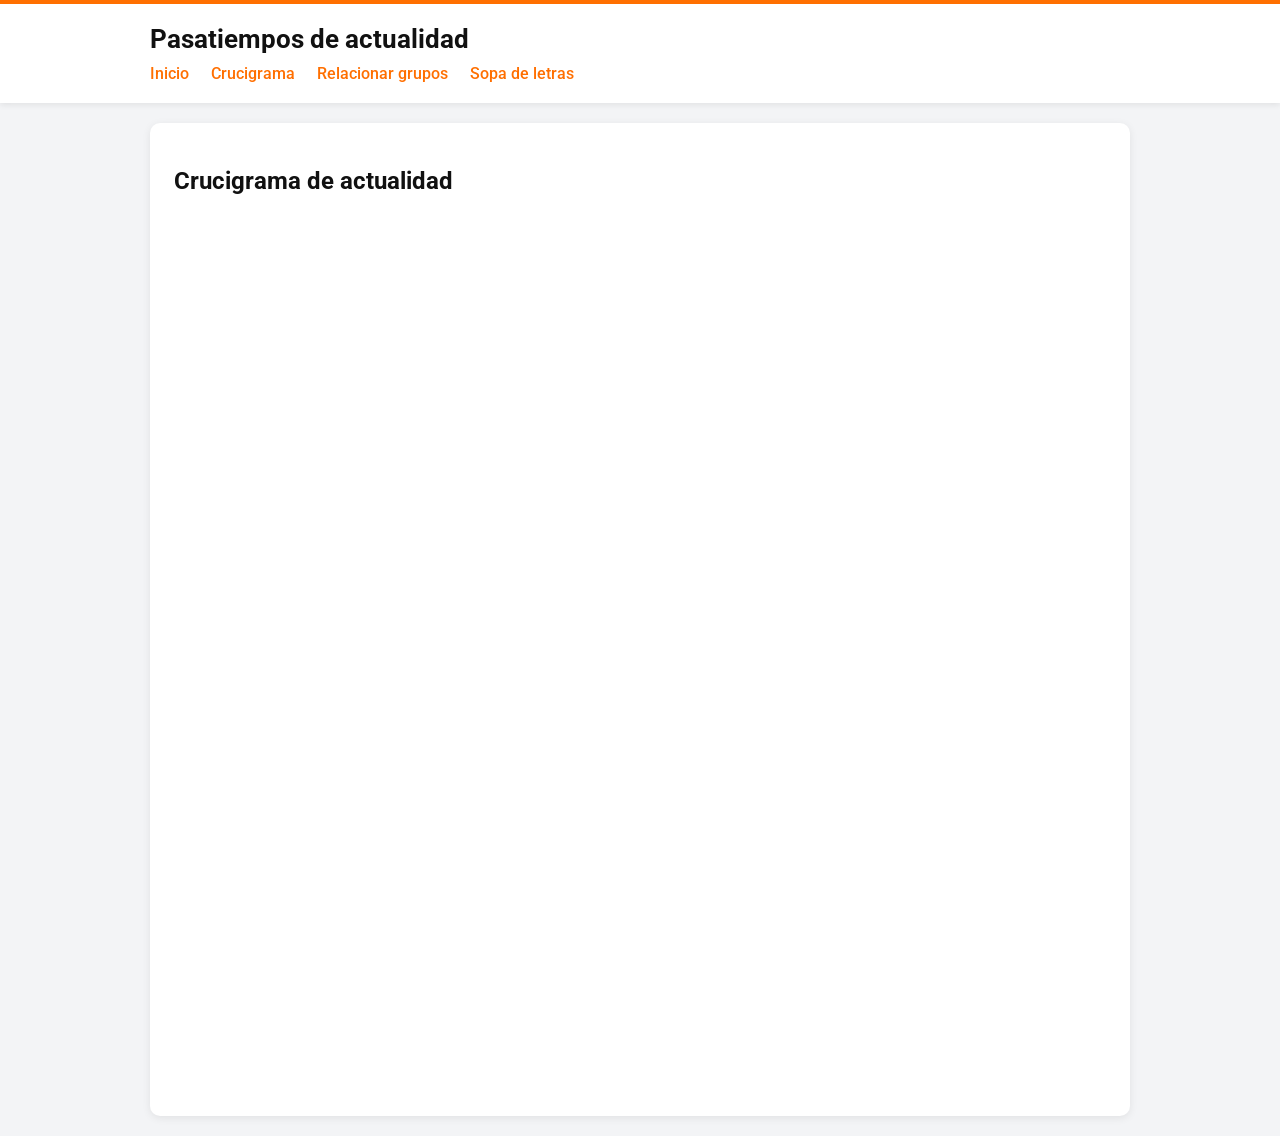
==== crucigrama.html @ b3712ebe "Add files via upload" ====
<!DOCTYPE html>
<html lang="es">
<head>
  <meta charset="UTF-8">
  <title>Crucigrama de actualidad</title>
  <link rel="stylesheet" href="styles.css">
  <link href="https://fonts.googleapis.com/css2?family=Roboto:wght@400;500;700&display=swap" rel="stylesheet">
</head>

<body>

<header class="rtve-header">
  <div class="container">
    <h1>Pasatiempos de actualidad</h1>
    <nav>
      <a href="index.html">Inicio</a>
      <a href="crucigrama.html">Crucigrama</a>
      <a href="emparejar-presidentes.html">Relacionar grupos</a>
      <a href="sopa.html">Sopa de letras</a>
        </a>
    </nav>
  </div>
</header>

<main class="container">

  <article class="game-box">
    <h2>Crucigrama de actualidad</h2>

    <iframe
      src="https://h5p.org/h5p/embed/1556185"
      width="1091"
      height="873"
      frameborder="0"
      allowfullscreen>
    </iframe>
  </article>

</main>


</body>
</html>
---- styles.css ----
/* RESET BÁSICO */
body {
  margin: 0;
  font-family: "Roboto", Arial, sans-serif;
  background: #f3f4f6;
  color: #111;
}

/* CONTENEDOR */
.container {
  max-width: 980px;
  margin: 0 auto;
  padding: 20px;
}

/* HEADER estilo medio */
.rtve-header {
  background: #ffffff;
  border-top: 4px solid #FF6F00;
  box-shadow: 0 2px 6px rgba(0,0,0,0.08);
}

.rtve-header h1 {
  margin: 0;
  font-size: 1.6rem;
}

.rtve-header nav {
  margin-top: 10px;
}

.rtve-header a {
  margin-right: 18px;
  text-decoration: none;
  color: #FF6F00;
  font-weight: 500;
}

.rtve-header a:hover {
  text-decoration: underline;
}

/* TARJETAS portada */
.cards {
  display: grid;
  grid-template-columns: repeat(auto-fit, minmax(240px, 1fr));
  gap: 20px;
  margin-top: 25px;
}

.card {
  background: white;
  padding: 20px;
  border-radius: 10px;
  text-decoration: none;
  color: inherit;
  box-shadow: 0 2px 8px rgba(0,0,0,0.08);
  transition: transform .15s ease;
}

.card:hover {
  transform: translateY(-4px);
}

/* CAJA DEL JUEGO */
.game-box {
  background: white;
  padding: 24px;
  border-radius: 10px;
  box-shadow: 0 2px 8px rgba(0,0,0,0.08);
}

.game-box iframe {
  width: 100%;
  border-radius: 6px;
}

/* RESPONSIVE */
@media (max-width: 600px) {
  .rtve-header h1 {
    font-size: 1.3rem;
  }
}
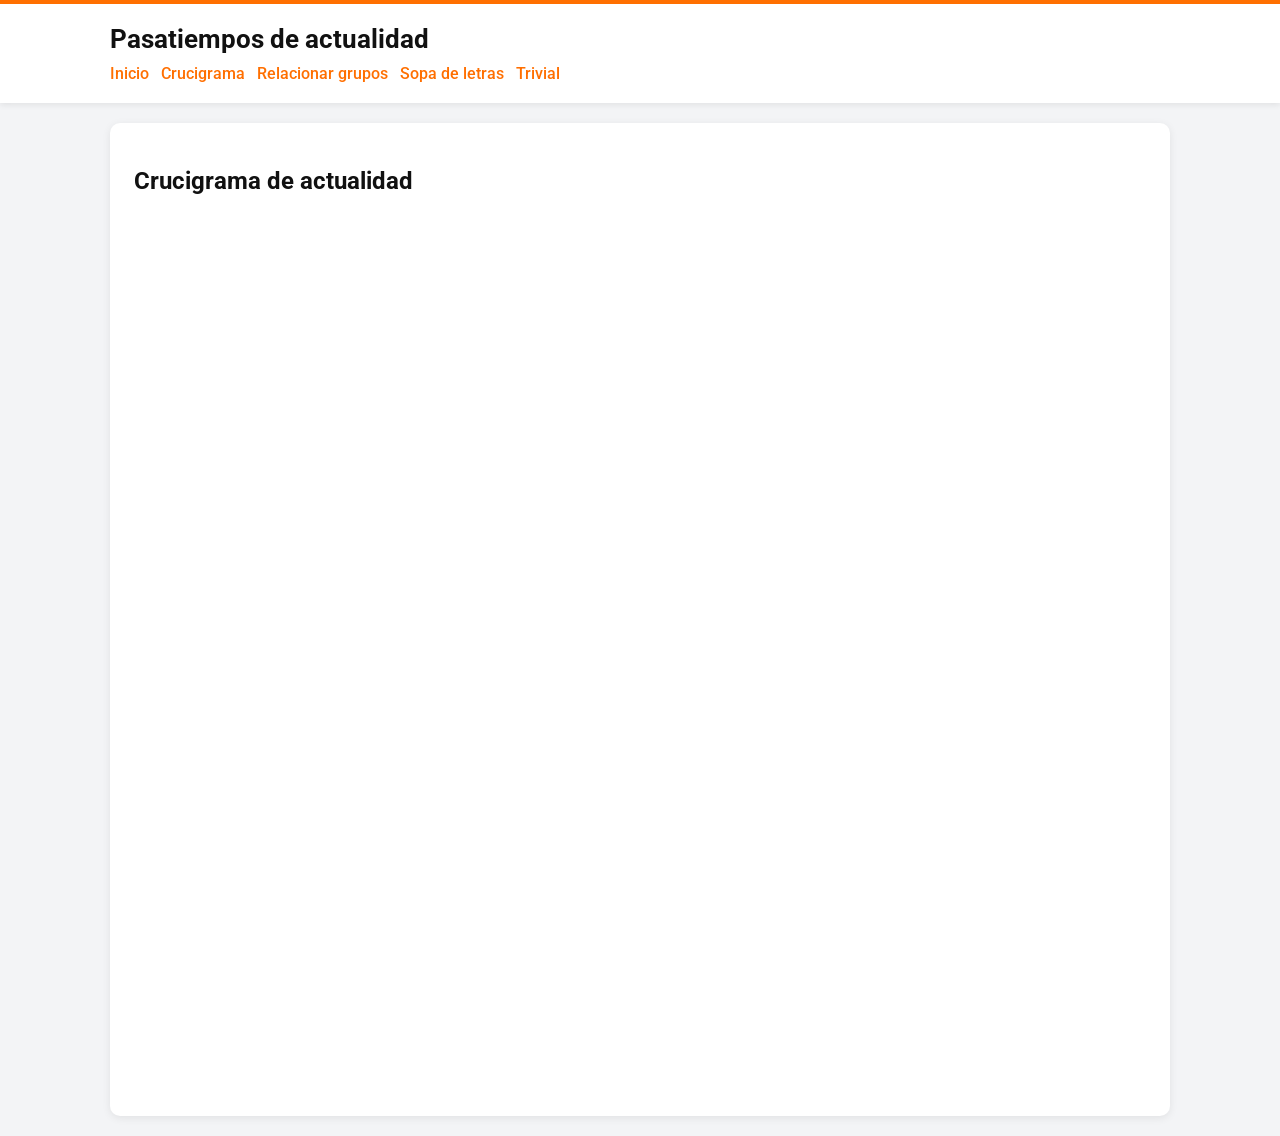
==== commit f1e0e306: "Add files via upload" ====
--- a/crucigrama.html
+++ b/crucigrama.html
@@ -17,6 +17,7 @@
       <a href="crucigrama.html">Crucigrama</a>
       <a href="emparejar-presidentes.html">Relacionar grupos</a>
       <a href="sopa.html">Sopa de letras</a>
+      <a href="trivial.html">Trivial</a>
         </a>
     </nav>
   </div>
--- a/styles.css
+++ b/styles.css
@@ -1,4 +1,8 @@
 /* RESET BÁSICO */
+* {
+  box-sizing: border-box;
+}
+
 body {
   margin: 0;
   font-family: "Roboto", Arial, sans-serif;
@@ -8,16 +12,23 @@
 
 /* CONTENEDOR */
 .container {
-  max-width: 980px;
+  max-width: 1100px;
   margin: 0 auto;
   padding: 20px;
 }
 
-/* HEADER estilo medio */
+/* HEADER */
 .rtve-header {
   background: #ffffff;
   border-top: 4px solid #FF6F00;
   box-shadow: 0 2px 6px rgba(0,0,0,0.08);
+}
+
+.header-inner {
+  display: flex;
+  justify-content: space-between;
+  align-items: center;
+  flex-wrap: wrap;
 }
 
 .rtve-header h1 {
@@ -25,12 +36,15 @@
   font-size: 1.6rem;
 }
 
+/* NAV */
 .rtve-header nav {
+  display: flex;
+  flex-wrap: wrap;
+  gap: 12px;
   margin-top: 10px;
 }
 
 .rtve-header a {
-  margin-right: 18px;
   text-decoration: none;
   color: #FF6F00;
   font-weight: 500;
@@ -40,29 +54,35 @@
   text-decoration: underline;
 }
 
-/* TARJETAS portada */
+/* TARJETAS */
 .cards {
   display: grid;
-  grid-template-columns: repeat(auto-fit, minmax(240px, 1fr));
+  grid-template-columns: repeat(auto-fit, minmax(260px, 1fr));
   gap: 20px;
   margin-top: 25px;
 }
 
 .card {
+  display: block;
   background: white;
-  padding: 20px;
-  border-radius: 10px;
+  padding: 22px;
+  border-radius: 12px;
   text-decoration: none;
   color: inherit;
-  box-shadow: 0 2px 8px rgba(0,0,0,0.08);
-  transition: transform .15s ease;
+  box-shadow: 0 2px 10px rgba(0,0,0,0.08);
+  transition: transform .15s ease, box-shadow .15s ease;
 }
 
 .card:hover {
   transform: translateY(-4px);
+  box-shadow: 0 6px 18px rgba(0,0,0,0.12);
 }
 
-/* CAJA DEL JUEGO */
+.card h3 {
+  margin-top: 0;
+}
+
+/* CAJA DEL JUEGO (por si la usas en otras páginas) */
 .game-box {
   background: white;
   padding: 24px;
@@ -75,9 +95,41 @@
   border-radius: 6px;
 }
 
-/* RESPONSIVE */
+/* =========================
+   RESPONSIVE
+   ========================= */
+
+/* Tablet */
+@media (max-width: 900px) {
+  .container {
+    padding: 18px;
+  }
+}
+
+/* Móvil */
 @media (max-width: 600px) {
+
+  .container {
+    padding: 14px;
+  }
+
+  .header-inner {
+    flex-direction: column;
+    align-items: flex-start;
+    gap: 6px;
+  }
+
   .rtve-header h1 {
-    font-size: 1.3rem;
+    font-size: 1.25rem;
+    line-height: 1.2;
+  }
+
+  .cards {
+    grid-template-columns: 1fr;
+    gap: 14px;
+  }
+
+  .card {
+    padding: 16px;
   }
 }
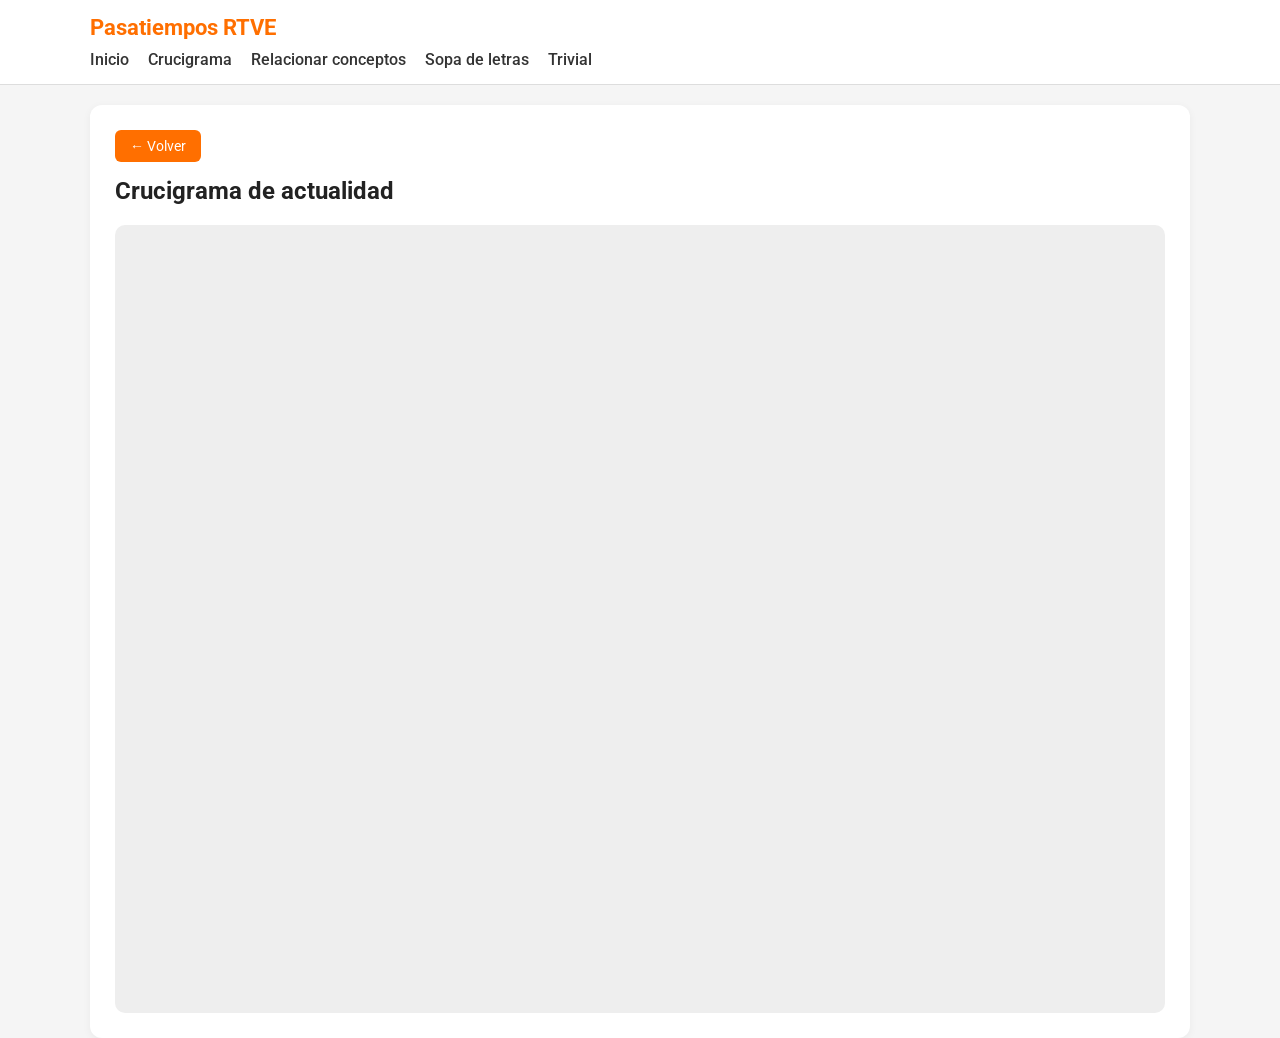
==== commit 05d9a7e7: "Add files via upload" ====
--- a/crucigrama.html
+++ b/crucigrama.html
@@ -3,22 +3,118 @@
 <head>
   <meta charset="UTF-8">
   <title>Crucigrama de actualidad</title>
-  <link rel="stylesheet" href="styles.css">
+
   <link href="https://fonts.googleapis.com/css2?family=Roboto:wght@400;500;700&display=swap" rel="stylesheet">
+
+  <style>
+    * {
+      margin: 0;
+      padding: 0;
+      box-sizing: border-box;
+      font-family: 'Roboto', sans-serif;
+    }
+
+    body {
+      background: #f5f5f5;
+      color: #222;
+    }
+
+    .container {
+      width: 90%;
+      max-width: 1100px;
+      margin: auto;
+    }
+
+    /* HEADER estilo boceto */
+    .rtve-header {
+      background: white;
+      border-bottom: 1px solid #ddd;
+      padding: 15px 0;
+      margin-bottom: 20px;
+    }
+
+    .rtve-header h1 {
+      color: #FF6F00;
+      font-size: 22px;
+    }
+
+    nav {
+      margin-top: 10px;
+    }
+
+    nav a {
+      margin-right: 15px;
+      text-decoration: none;
+      color: #333;
+      font-weight: 500;
+    }
+
+    nav a:hover {
+      color: #FF6F00
+      ;
+    }
+
+    /* CAJA DEL JUEGO */
+    .game-box {
+      background: white;
+      padding: 25px;
+      border-radius: 12px;
+      box-shadow: 0 2px 8px rgba(0,0,0,0.05);
+    }
+
+    .game-box h2 {
+      margin-bottom: 20px;
+    }
+
+    /* IFRAME RESPONSIVE */
+    .iframe-container {
+      position: relative;
+      width: 100%;
+      padding-top: 75%; /* proporción */
+      border-radius: 10px;
+      overflow: hidden;
+      background: #eee;
+    }
+
+    .iframe-container iframe {
+      position: absolute;
+      top: 0;
+      left: 0;
+      width: 100%;
+      height: 100%;
+      border: none;
+    }
+
+    /* BOTÓN VOLVER */
+    .back-btn {
+      display: inline-block;
+      margin-bottom: 15px;
+      text-decoration: none;
+      color: white;
+      background: #FF6F00;
+      padding: 8px 15px;
+      border-radius: 6px;
+      font-size: 14px;
+    }
+
+    .back-btn:hover {
+      opacity: 0.9;
+    }
+
+  </style>
 </head>
 
 <body>
 
 <header class="rtve-header">
   <div class="container">
-    <h1>Pasatiempos de actualidad</h1>
+    <h1>Pasatiempos RTVE</h1>
     <nav>
       <a href="index.html">Inicio</a>
       <a href="crucigrama.html">Crucigrama</a>
-      <a href="emparejar-presidentes.html">Relacionar grupos</a>
+      <a href="emparejar-presidentes.html">Relacionar conceptos</a>
       <a href="sopa.html">Sopa de letras</a>
       <a href="trivial.html">Trivial</a>
-        </a>
     </nav>
   </div>
 </header>
@@ -26,19 +122,21 @@
 <main class="container">
 
   <article class="game-box">
+
+    <a href="index.html" class="back-btn">← Volver</a>
+
     <h2>Crucigrama de actualidad</h2>
 
-    <iframe
-      src="https://h5p.org/h5p/embed/1556185"
-      width="1091"
-      height="873"
-      frameborder="0"
-      allowfullscreen>
-    </iframe>
+    <div class="iframe-container">
+      <iframe 
+        src="https://h5p.org/h5p/embed/1556185"
+        allowfullscreen>
+      </iframe>
+    </div>
+
   </article>
 
 </main>
 
-
 </body>
 </html>
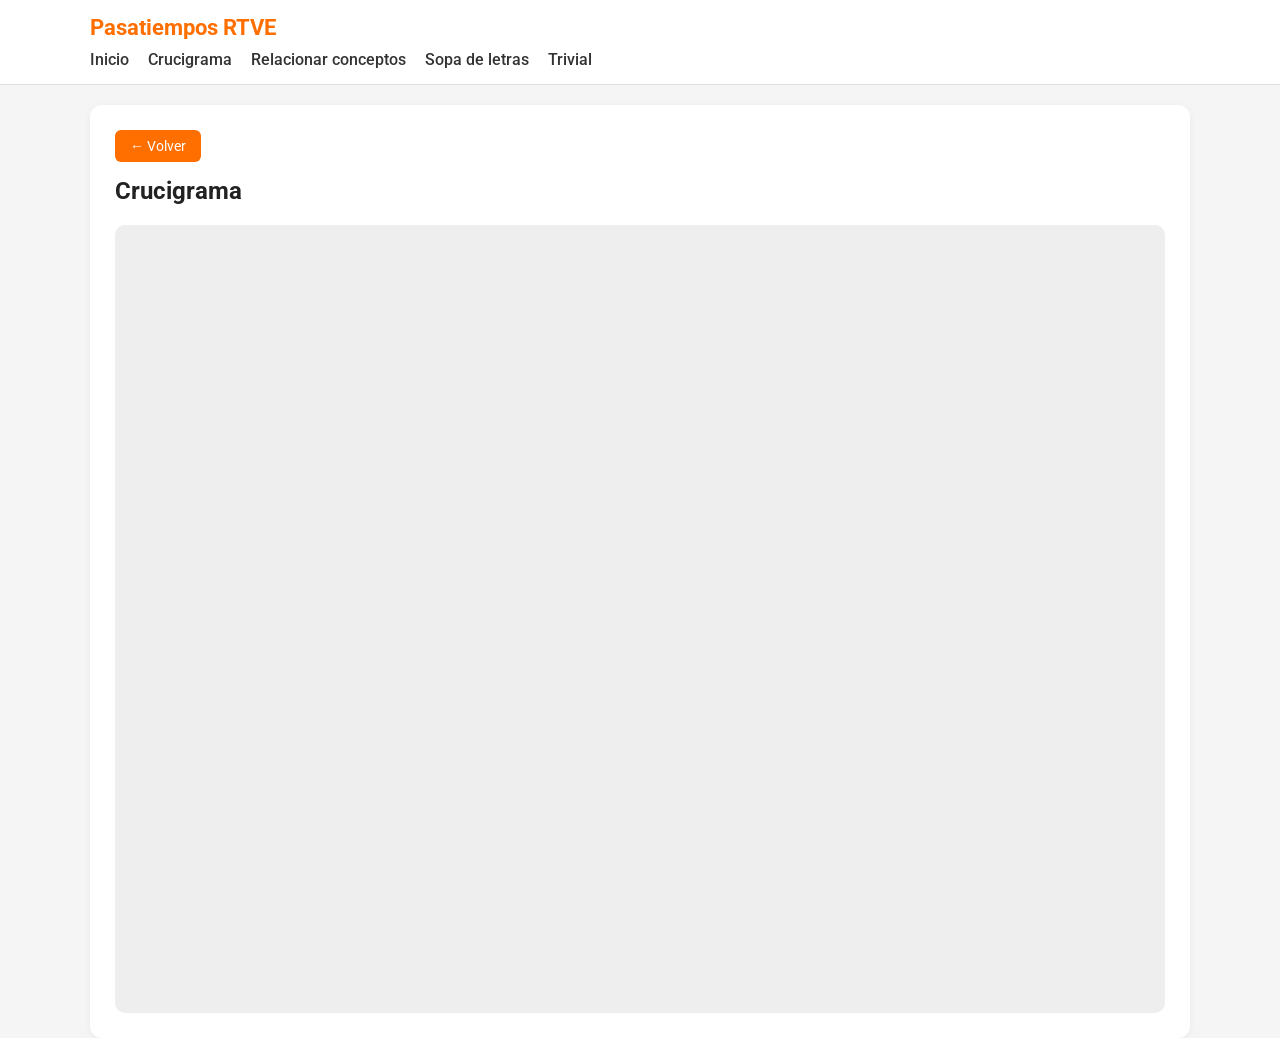
==== commit 2a8a7e34: "Add files via upload" ====
--- a/crucigrama.html
+++ b/crucigrama.html
@@ -2,7 +2,7 @@
 <html lang="es">
 <head>
   <meta charset="UTF-8">
-  <title>Crucigrama de actualidad</title>
+  <title>Crucigrama</title>
 
   <link href="https://fonts.googleapis.com/css2?family=Roboto:wght@400;500;700&display=swap" rel="stylesheet">
 
@@ -125,7 +125,7 @@
 
     <a href="index.html" class="back-btn">← Volver</a>
 
-    <h2>Crucigrama de actualidad</h2>
+    <h2>Crucigrama</h2>
 
     <div class="iframe-container">
       <iframe 
